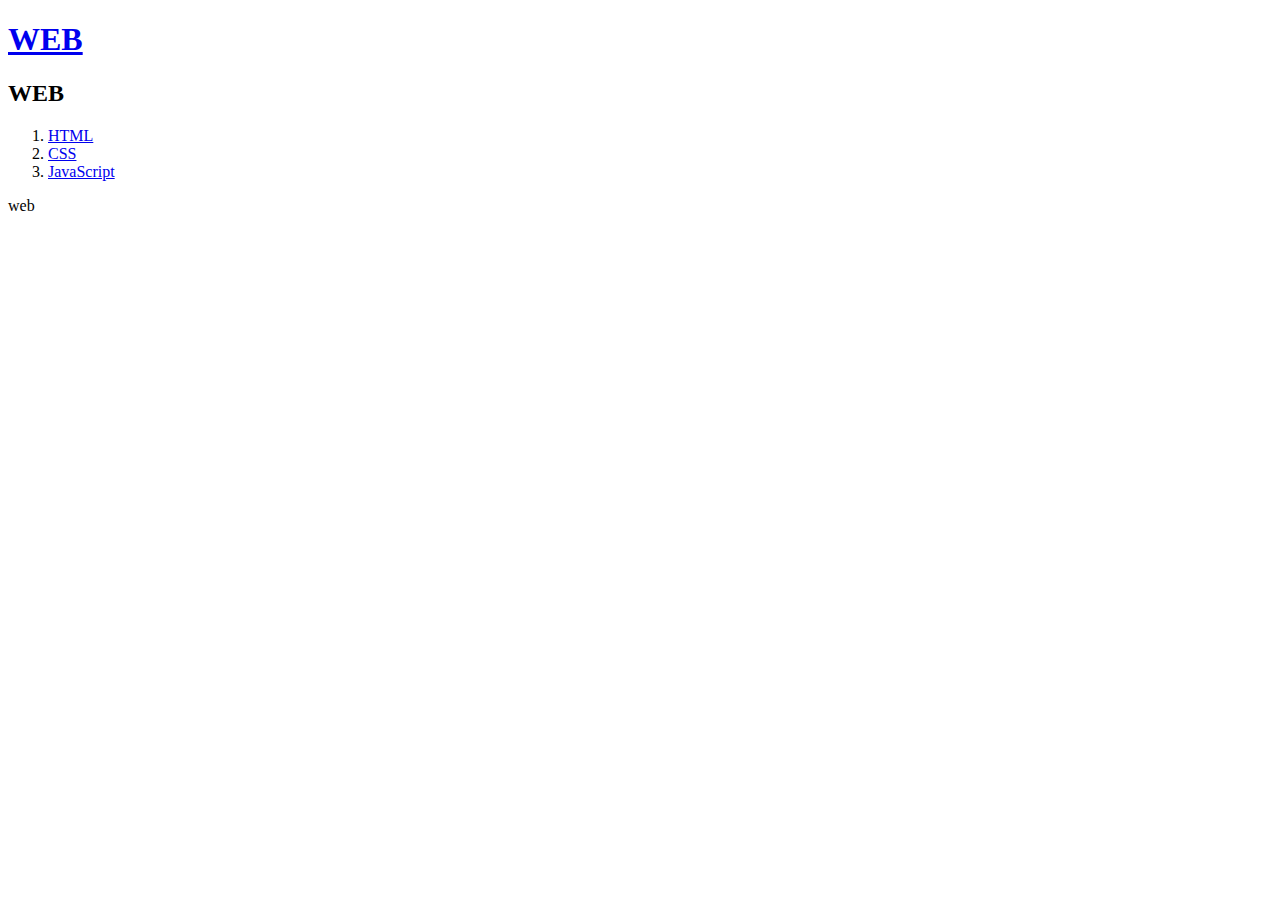
==== index.html @ 38586769 "WEB1 - HTML & Internet study" ====
<!DOCTYPE html>
<html>
<head>
    <meta charset="UTF-8">
    <title>WEB1 - Welcome</title>
</head>
<body>
    <h1><a href="index.html">WEB</a></h1>

    <h2>WEB</h2>
    <ol>
        <li><a href="1.html">HTML</a></li>
        <li><a href="2.html">CSS</a></li>
        <li><a href="3.html">JavaScript</a></li>
    </ol>
    <p>
        web
    </p>
</body>
</html>
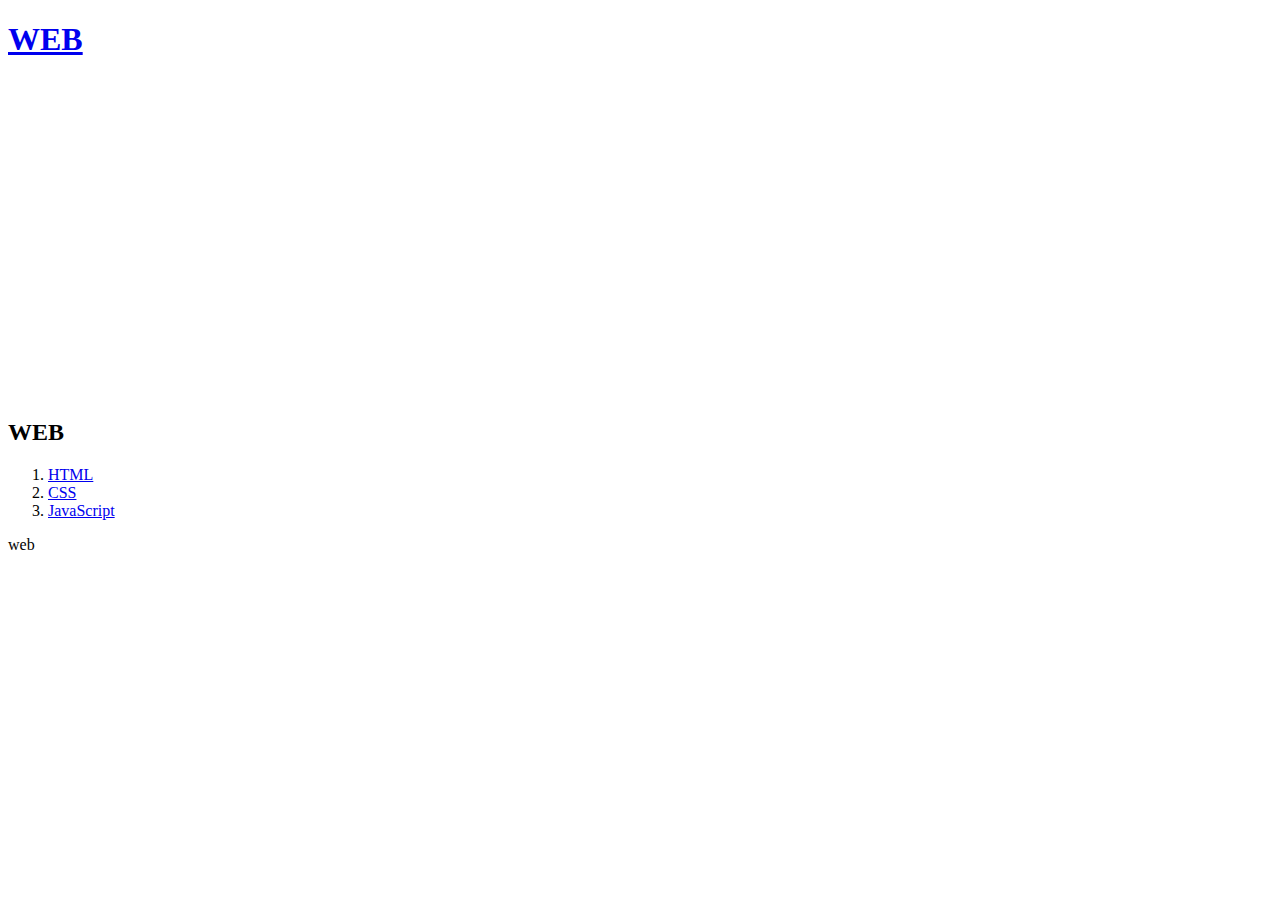
==== commit 74833dfa: "WEB1 - HTML & Internet finish" ====
--- a/index.html
+++ b/index.html
@@ -1,11 +1,27 @@
 <!DOCTYPE html>
 <html>
 <head>
+    <!-- Google tag (gtag.js) -->
+    <script async src="https://www.googletagmanager.com/gtag/js?id=G-X9T68KSWTE"></script>
+    <script>
+        window.dataLayer = window.dataLayer || [];
+        function gtag(){dataLayer.push(arguments);}
+        gtag('js', new Date());
+
+        gtag('config', 'G-X9T68KSWTE');
+    </script>
     <meta charset="UTF-8">
     <title>WEB1 - Welcome</title>
 </head>
 <body>
     <h1><a href="index.html">WEB</a></h1>
+
+    <p>
+        <iframe width="560" height="315" src="https://www.youtube.com/embed/7T7r_oSp0SE"
+        title="YouTube video player" frameborder="0" allow="accelerometer; autoplay;
+        clipboard-write; encrypted-media; gyroscope; picture-in-picture; web-share"
+        allowfullscreen></iframe>
+    </p>
 
     <h2>WEB</h2>
     <ol>
@@ -16,5 +32,41 @@
     <p>
         web
     </p>
+
+    <p>
+        <div id="disqus_thread"></div>
+        <script>
+            /**
+            *  RECOMMENDED CONFIGURATION VARIABLES: EDIT AND UNCOMMENT THE SECTION BELOW TO INSERT DYNAMIC VALUES FROM YOUR PLATFORM OR CMS.
+            *  LEARN WHY DEFINING THESE VARIABLES IS IMPORTANT: https://disqus.com/admin/universalcode/#configuration-variables    */
+            /*
+            var disqus_config = function () {
+            this.page.url = PAGE_URL;  // Replace PAGE_URL with your page's canonical URL variable
+            this.page.identifier = PAGE_IDENTIFIER; // Replace PAGE_IDENTIFIER with your page's unique identifier variable
+            };
+            */
+            (function() { // DON'T EDIT BELOW THIS LINE
+                var d = document, s = d.createElement('script');
+                s.src = 'https://opentutorials-web-study.disqus.com/embed.js';
+                s.setAttribute('data-timestamp', +new Date());
+                (d.head || d.body).appendChild(s);
+            })();
+        </script>
+        <noscript>Please enable JavaScript to view the <a href="https://disqus.com/?ref_noscript">comments powered by Disqus.</a></noscript>
+    </p>
+
+    <!--Start of Tawk.to Script-->
+    <script type="text/javascript">
+        var Tawk_API=Tawk_API||{}, Tawk_LoadStart=new Date();
+        (function(){
+            var s1=document.createElement("script"),s0=document.getElementsByTagName("script")[0];
+            s1.async=true;
+            s1.src='https://embed.tawk.to/63f76bb131ebfa0fe7eee9f0/1gpv7pbr4';
+            s1.charset='UTF-8';
+            s1.setAttribute('crossorigin','*');
+            s0.parentNode.insertBefore(s1,s0);
+        })();
+    </script>
+    <!--End of Tawk.to Script-->
 </body>
 </html>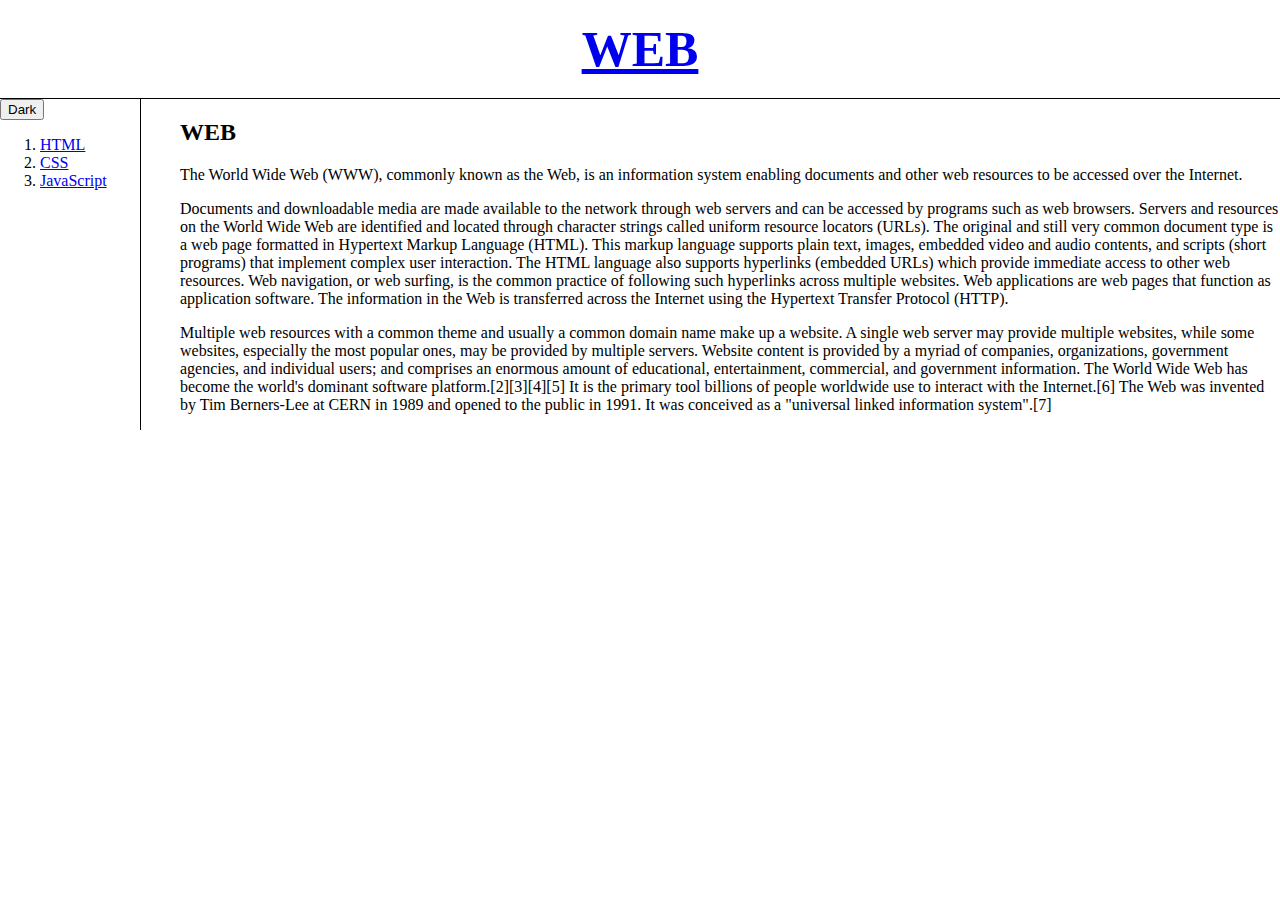
==== commit 8c8aecbb: "WEB2 - Javascript finish" ====
--- a/index.html
+++ b/index.html
@@ -1,72 +1,34 @@
 <!DOCTYPE html>
 <html>
 <head>
-    <!-- Google tag (gtag.js) -->
-    <script async src="https://www.googletagmanager.com/gtag/js?id=G-X9T68KSWTE"></script>
-    <script>
-        window.dataLayer = window.dataLayer || [];
-        function gtag(){dataLayer.push(arguments);}
-        gtag('js', new Date());
-
-        gtag('config', 'G-X9T68KSWTE');
-    </script>
+    <title>WEB1 - Welcome</title>
     <meta charset="UTF-8">
-    <title>WEB1 - Welcome</title>
+    <link rel="stylesheet" href="style.css">
 </head>
 <body>
+
     <h1><a href="index.html">WEB</a></h1>
+    
+    <div id="grid">
+        <div id="nav">
+            <button onclick="modeHandler(this);">Dark</button>
+            <ol>
+                <li><a href="1.html">HTML</a></li>
+                <li><a href="2.html">CSS</a></li>
+                <li><a href="3.html">JavaScript</a></li>
+            </ol>
+        </div>
+        <div id="article">
+            <h2>WEB</h2>
+            <p>The World Wide Web (WWW), commonly known as the Web, is an information system enabling documents and other web resources to be accessed over the Internet.</p>
+            <p>Documents and downloadable media are made available to the network through web servers and can be accessed by programs such as web browsers. Servers and resources on the World Wide Web are identified and located through character strings called uniform resource locators (URLs). The original and still very common document type is a web page formatted in Hypertext Markup Language (HTML). This markup language supports plain text, images, embedded video and audio contents, and scripts (short programs) that implement complex user interaction. The HTML language also supports hyperlinks (embedded URLs) which provide immediate access to other web resources. Web navigation, or web surfing, is the common practice of following such hyperlinks across multiple websites. Web applications are web pages that function as application software. The information in the Web is transferred across the Internet using the Hypertext Transfer Protocol (HTTP).</p>
+            <p>Multiple web resources with a common theme and usually a common domain name make up a website. A single web server may provide multiple websites, while some websites, especially the most popular ones, may be provided by multiple servers. Website content is provided by a myriad of companies, organizations, government agencies, and individual users; and comprises an enormous amount of educational, entertainment, commercial, and government information.
+                The World Wide Web has become the world's dominant software platform.[2][3][4][5] It is the primary tool billions of people worldwide use to interact with the Internet.[6]                
+                The Web was invented by Tim Berners-Lee at CERN in 1989 and opened to the public in 1991. It was conceived as a "universal linked information system".[7]</p>
+        </div>
+    </div>
 
-    <p>
-        <iframe width="560" height="315" src="https://www.youtube.com/embed/7T7r_oSp0SE"
-        title="YouTube video player" frameborder="0" allow="accelerometer; autoplay;
-        clipboard-write; encrypted-media; gyroscope; picture-in-picture; web-share"
-        allowfullscreen></iframe>
-    </p>
-
-    <h2>WEB</h2>
-    <ol>
-        <li><a href="1.html">HTML</a></li>
-        <li><a href="2.html">CSS</a></li>
-        <li><a href="3.html">JavaScript</a></li>
-    </ol>
-    <p>
-        web
-    </p>
-
-    <p>
-        <div id="disqus_thread"></div>
-        <script>
-            /**
-            *  RECOMMENDED CONFIGURATION VARIABLES: EDIT AND UNCOMMENT THE SECTION BELOW TO INSERT DYNAMIC VALUES FROM YOUR PLATFORM OR CMS.
-            *  LEARN WHY DEFINING THESE VARIABLES IS IMPORTANT: https://disqus.com/admin/universalcode/#configuration-variables    */
-            /*
-            var disqus_config = function () {
-            this.page.url = PAGE_URL;  // Replace PAGE_URL with your page's canonical URL variable
-            this.page.identifier = PAGE_IDENTIFIER; // Replace PAGE_IDENTIFIER with your page's unique identifier variable
-            };
-            */
-            (function() { // DON'T EDIT BELOW THIS LINE
-                var d = document, s = d.createElement('script');
-                s.src = 'https://opentutorials-web-study.disqus.com/embed.js';
-                s.setAttribute('data-timestamp', +new Date());
-                (d.head || d.body).appendChild(s);
-            })();
-        </script>
-        <noscript>Please enable JavaScript to view the <a href="https://disqus.com/?ref_noscript">comments powered by Disqus.</a></noscript>
-    </p>
-
-    <!--Start of Tawk.to Script-->
-    <script type="text/javascript">
-        var Tawk_API=Tawk_API||{}, Tawk_LoadStart=new Date();
-        (function(){
-            var s1=document.createElement("script"),s0=document.getElementsByTagName("script")[0];
-            s1.async=true;
-            s1.src='https://embed.tawk.to/63f76bb131ebfa0fe7eee9f0/1gpv7pbr4';
-            s1.charset='UTF-8';
-            s1.setAttribute('crossorigin','*');
-            s0.parentNode.insertBefore(s1,s0);
-        })();
-    </script>
-    <!--End of Tawk.to Script-->
+    <script src="https://ajax.googleapis.com/ajax/libs/jquery/3.6.3/jquery.min.js"></script>
+    <script src="colors.js"></script>
 </body>
 </html>--- a/style.css
+++ b/style.css
@@ -0,0 +1,33 @@
+body {
+    margin: 0px;
+}
+h1 {
+    font-size: 50px;
+    text-align: center;
+    border-bottom: 1px solid black;
+    margin: 0px;
+    padding: 20px;
+}
+#nav {
+    border-right: 1px solid black;
+    width: 140px;
+}
+#grid {
+    display: grid;
+    grid-template-columns: 100px 1fr;
+}
+#article {
+    padding-left: 80px;
+}
+@media (max-width: 600px) {
+    #grid {
+        display: block;
+    }
+    #nav {
+        border-right: none;
+        padding-bottom: 0px;
+    }
+    #article {
+        padding: 0px 20px;
+    }
+}